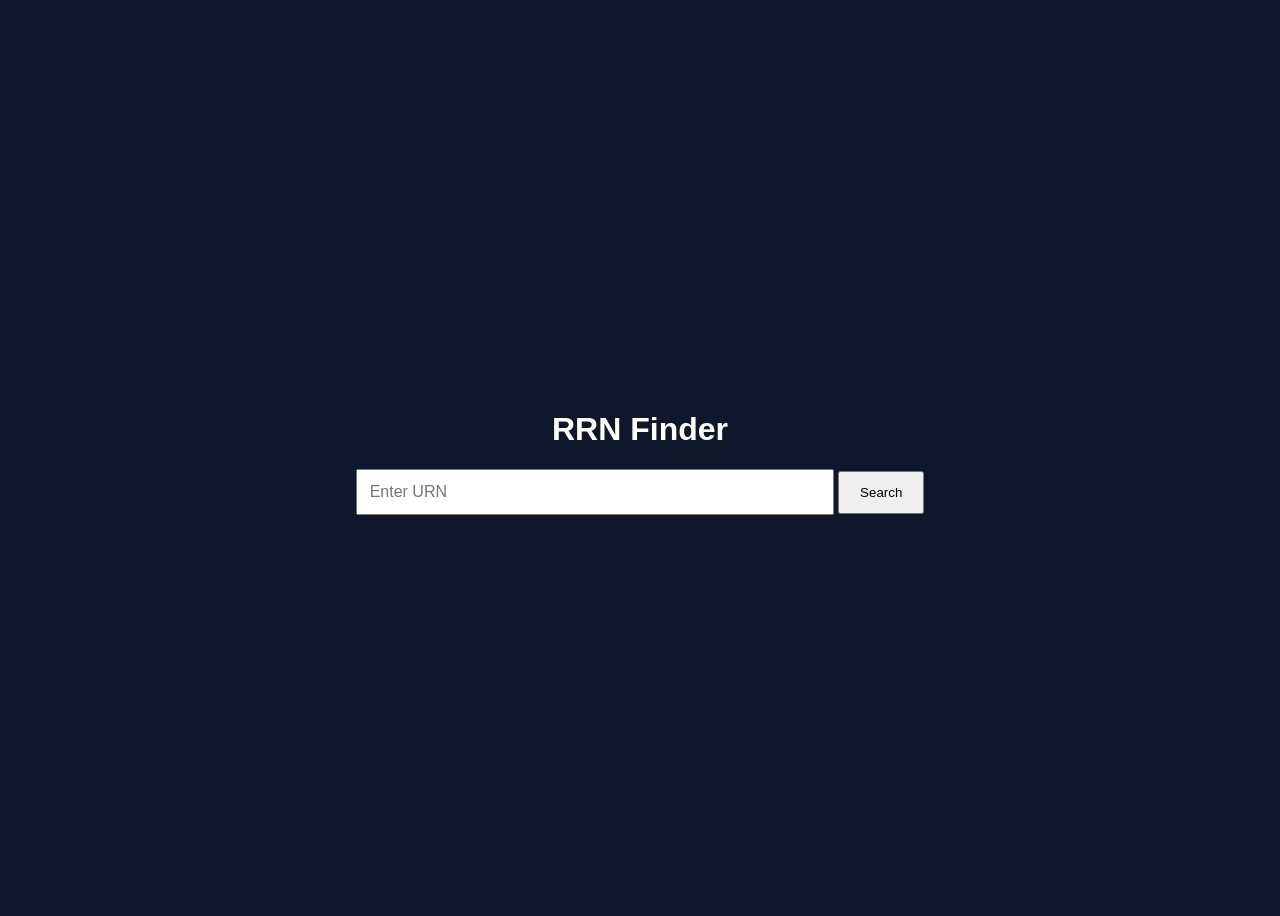
==== templates/index.html @ aa6eb82d "Restructured project and added web-based URN search UI" ====
<!DOCTYPE html>
<html>
<head>
    <title>RRN Finder</title>

    <link rel="stylesheet" href="/static/style.css">
</head>

<body>

<div class="search-container">

    <h1>RRN Finder</h1>

    <form id="urnForm" action="/search" method="get">

        <input
            type="text"
            id="urn"
            name="urn"
            placeholder="Enter URN"
            required
        >

        <button id="searchBtn" type="submit">
            Search
        </button>

        <div id="errorMessage"></div>

    </form>

    <div id="loadingOverlay">

        <div class="loader-box">

            <div class="spinner"></div>

            <div class="loading-text">
                Searching URN...
            </div>

            <div class="loading-subtext">
                Please wait while logs are fetched
            </div>

        </div>

    </div>

</div>

<!-- <script>

document.getElementById("urnForm").addEventListener("submit", function(e) {

    const urn = document.getElementById("urn").value.trim();
    const errorDiv = document.getElementById("errorMessage");

    errorDiv.innerHTML = "";

    if (urn.length < 18) {
        e.preventDefault();
        errorDiv.innerHTML = "URN must be at least 18 characters";
        return;
    }

    if (urn.length > 25) {
        e.preventDefault();
        errorDiv.innerHTML = "URN cannot be greater than 25 characters";
        return;
    }

    if (!(urn.startsWith("SB") || urn.startsWith("EIS"))) {
        e.preventDefault();
        errorDiv.innerHTML = "URN must start with SB or EIS";
        return;
    }

});

</script> -->
<div id="loadingOverlay">

    <div class="loader-box">

        <div class="spinner"></div>

        <div class="loading-text">
            Searching URN...
        </div>

    </div>

</div>

<script>

document.getElementById("searchForm").addEventListener("submit", function() {

    document.getElementById("loadingOverlay").style.display = "flex";

});

</script>
<script>

const form = document.getElementById("urnForm");

form.addEventListener("submit", function(e) {

    const urn = document.getElementById("urn").value.trim();
    const errorDiv = document.getElementById("errorMessage");

    errorDiv.innerHTML = "";

    if (urn.length < 18) {
        e.preventDefault();
        errorDiv.innerHTML = "URN must be at least 18 characters";
        return;
    }

    if (urn.length > 25) {
        e.preventDefault();
        errorDiv.innerHTML = "URN cannot be greater than 25 characters";
        return;
    }

    if (!(urn.startsWith("SB") || urn.startsWith("EIS"))) {
        e.preventDefault();
        errorDiv.innerHTML = "URN must start with SB or EIS";
        return;
    }

    document.getElementById("loadingOverlay").style.display = "flex";

    document.getElementById("searchBtn").disabled = true;

});

</script>
</body>
</html>
---- static/style.css ----
body {
    background:#0f172a;
    color:white;
    font-family:Arial;
    display:flex;
    justify-content:center;
    align-items:center;
    height:100vh;
}

.search-container{
    text-align:center;
}

input{
    width:450px;
    padding:12px;
    font-size:16px;
}

button{
    padding:12px 20px;
    cursor:pointer;
}
#errorMessage{
    color:#ef4444;
    margin-top:12px;
    font-size:14px;
    font-weight:600;
}

input.error{
    border:1px solid #ef4444;
}
#loadingOverlay{
    display:none;
    position:fixed;
    top:0;
    left:0;
    width:100%;
    height:100%;
    background:rgba(15,23,42,0.92);
    justify-content:center;
    align-items:center;
    z-index:9999;
}

.loader-box{
    text-align:center;
}

.spinner{
    width:70px;
    height:70px;
    border:6px solid #334155;
    border-top:6px solid #3b82f6;
    border-radius:50%;
    animation:spin 1s linear infinite;
    margin:auto;
}

.loading-text{
    margin-top:20px;
    font-size:20px;
    font-weight:600;
    color:white;
}

.loading-subtext{
    margin-top:10px;
    color:#94a3b8;
}

@keyframes spin{
    from{
        transform:rotate(0deg);
    }
    to{
        transform:rotate(360deg);
    }
}
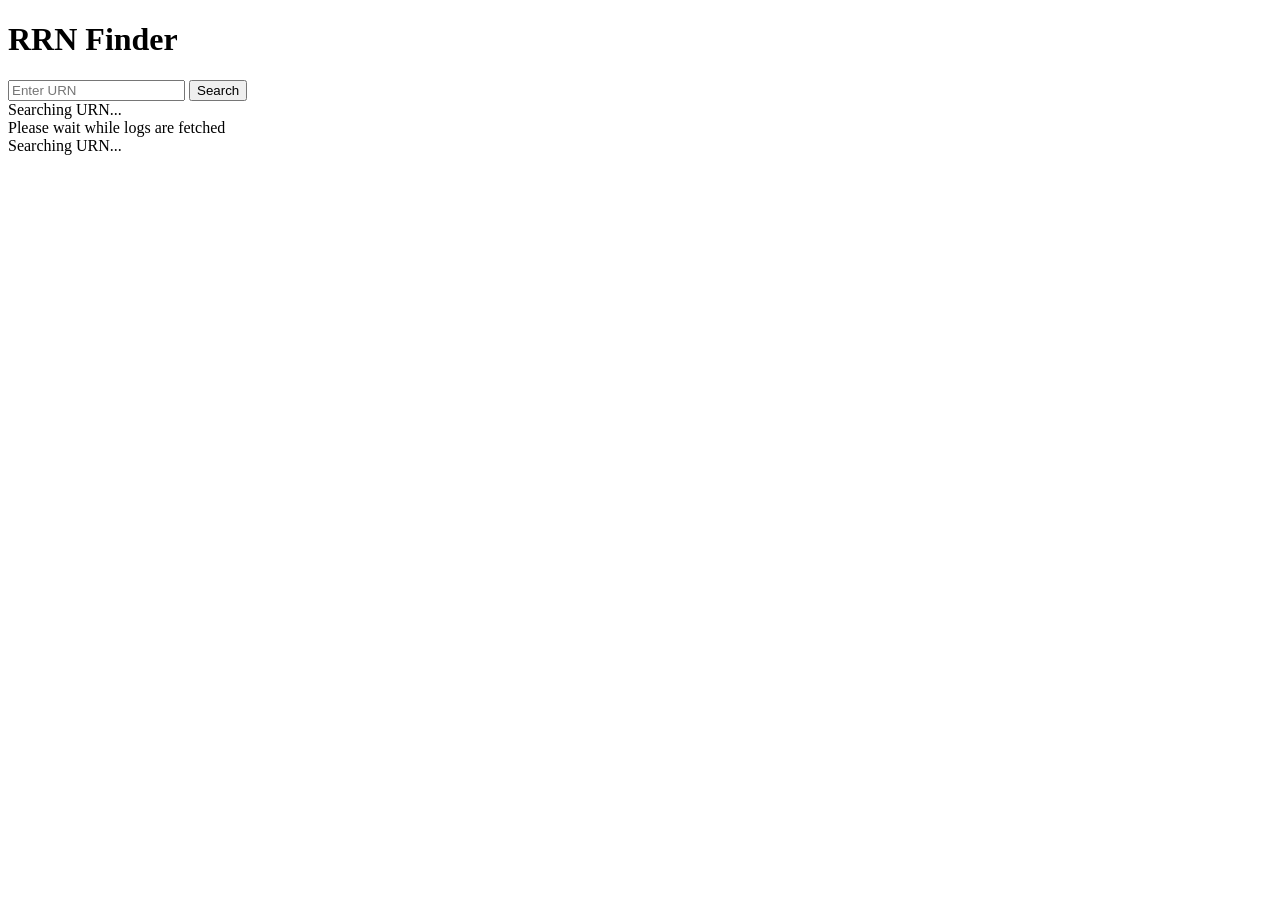
==== commit 4e668bc1: "Restuctured URN finder with UI, nginx-ready architecture" ====
--- a/templates/index.html
+++ b/templates/index.html
@@ -3,7 +3,7 @@
 <head>
     <title>RRN Finder</title>
 
-    <link rel="stylesheet" href="/static/style.css">
+    <link rel="stylesheet" href="static/style.css">
 </head>
 
 <body>
@@ -12,7 +12,7 @@
 
     <h1>RRN Finder</h1>
 
-    <form id="urnForm" action="/search" method="get">
+    <form id="urnForm" action="search" method="get">
 
         <input
             type="text"
